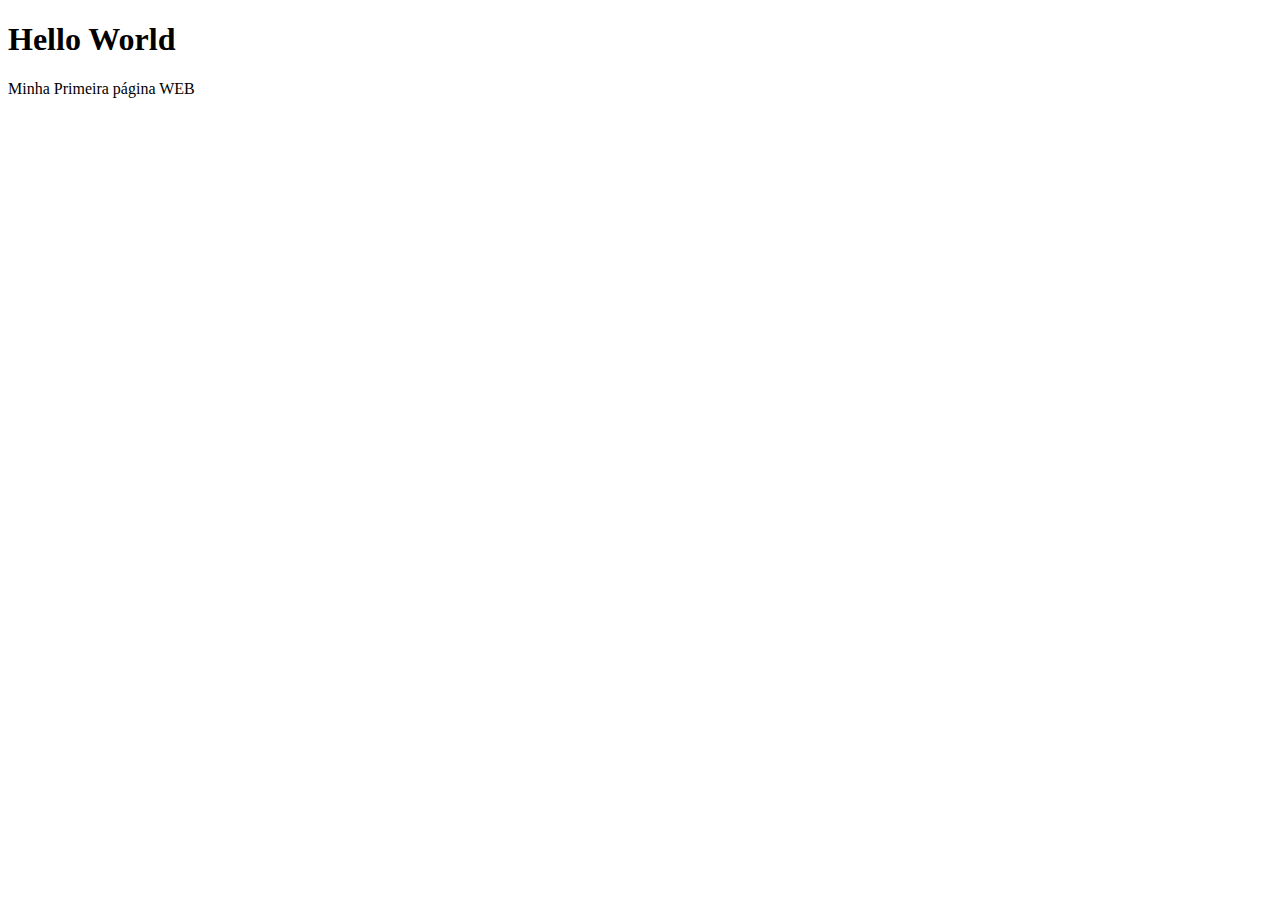
==== index.html @ f2bfa3bc "Primeiro commit do projeto" ====
<!DOCTYPE html>
<html lang="en">
<head>
    <meta charset="UTF-8">
    <meta http-equiv="X-UA-Compatible" content="IE=edge">
    <meta name="viewport" content="width=device-width, initial-scale=1.0">
    <title>Document</title>
</head>
<body>
    <h1>Hello World</h1>
    <p>Minha Primeira página WEB</p>
</body>
</html>
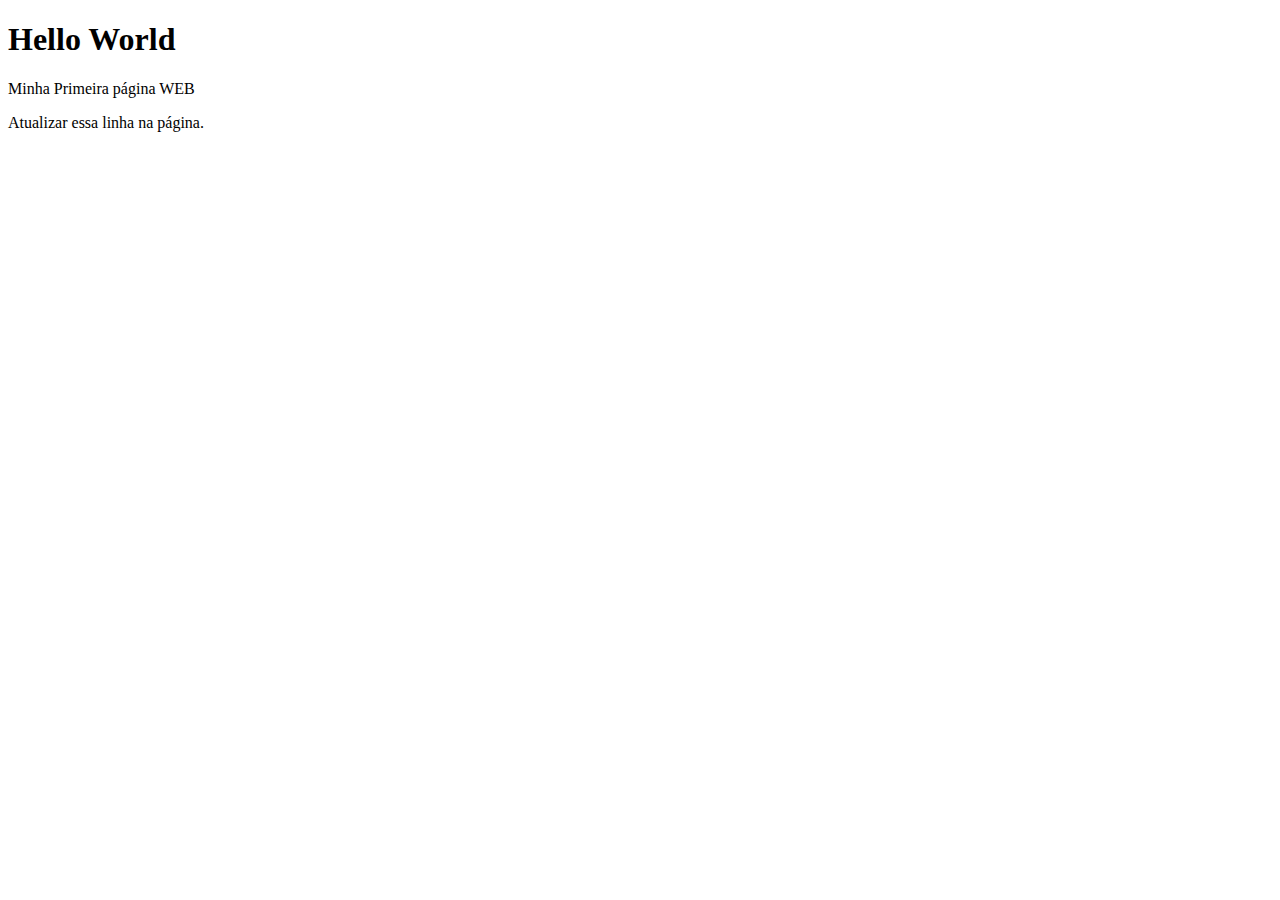
==== commit 56a76ba7: "Terceiro commit" ====
--- a/index.html
+++ b/index.html
@@ -4,10 +4,11 @@
     <meta charset="UTF-8">
     <meta http-equiv="X-UA-Compatible" content="IE=edge">
     <meta name="viewport" content="width=device-width, initial-scale=1.0">
-    <title>Document</title>
+    <title>Teste  WEB</title>
 </head>
 <body>
     <h1>Hello World</h1>
     <p>Minha Primeira página WEB</p>
+    <p>Atualizar essa linha na página.</p>
 </body>
 </html>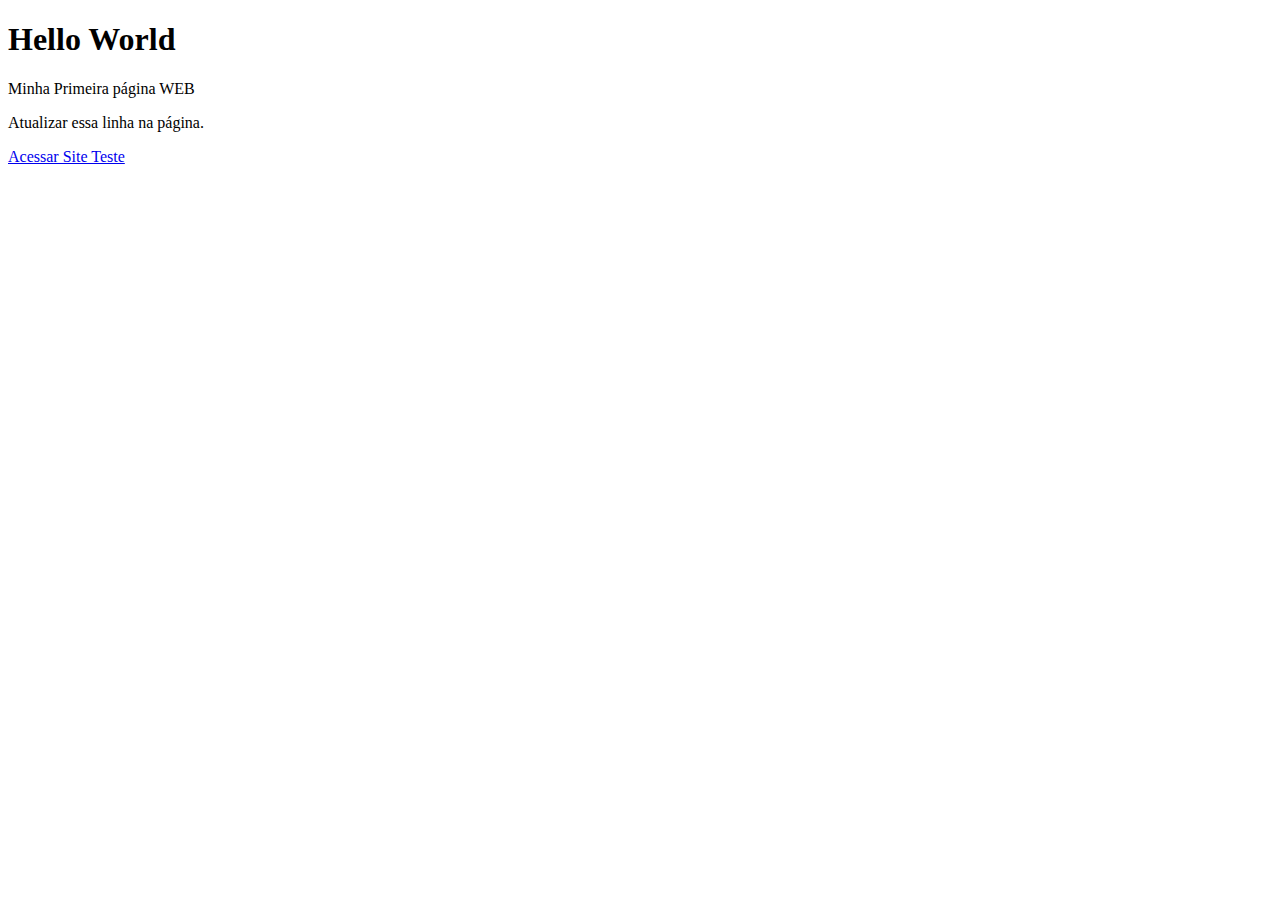
==== commit 52c38b12: "aula:20/03/2024, tags:[img, a, ul, ol, li]" ====
--- a/index.html
+++ b/index.html
@@ -10,5 +10,9 @@
     <h1>Hello World</h1>
     <p>Minha Primeira página WEB</p>
     <p>Atualizar essa linha na página.</p>
+    <a href="site-teste/index.html">Acessar Site Teste</a>
 </body>
-</html>+</html>
+
+
+<!-- *#0A0AFA -->